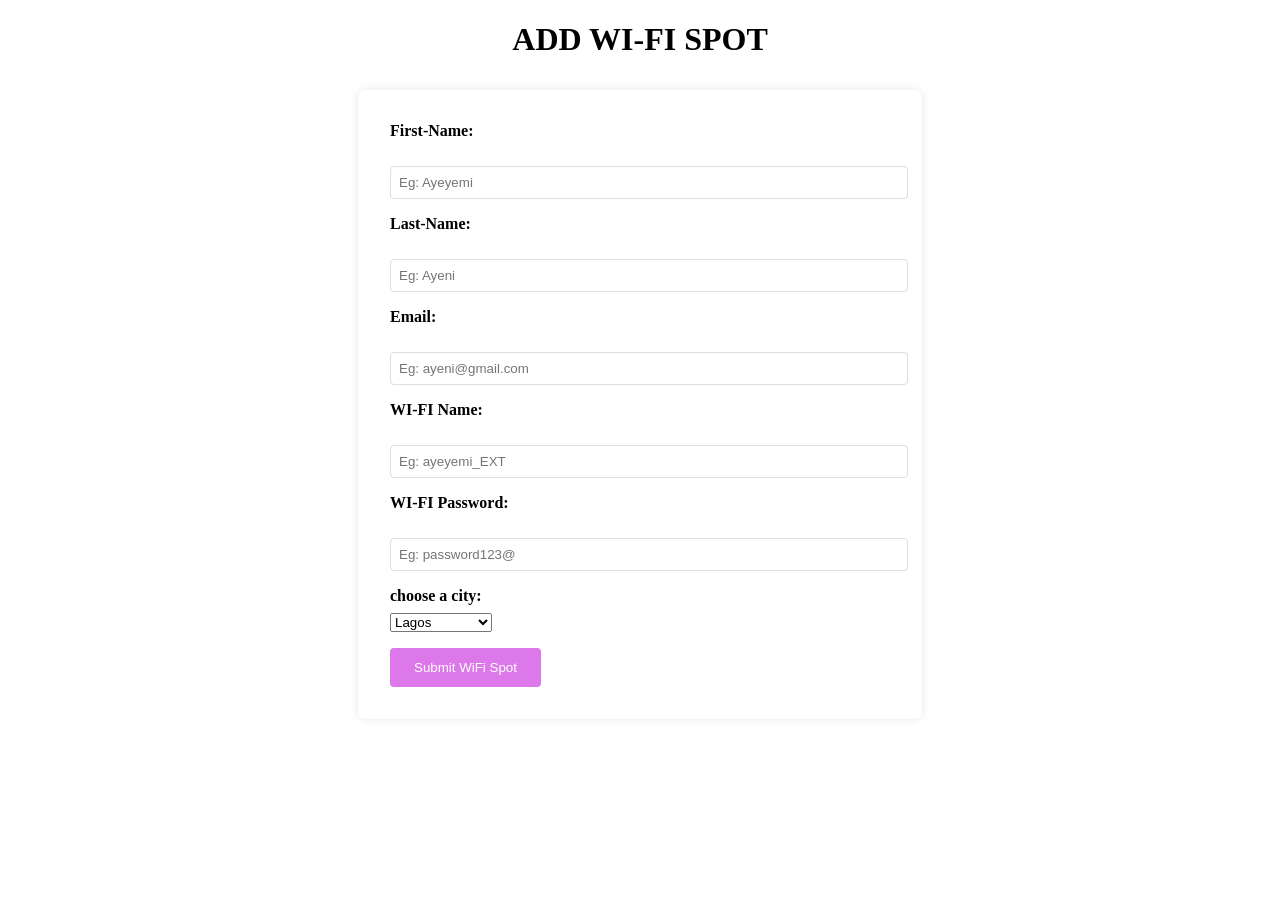
==== frontend/form.html @ 6ce1bcb5 "Merged files from duplicate folder" ====
<!DOCTYPE html>
<html lang="en">
<head>
    <meta charset="UTF-8">
    <meta name="viewport" content="width=device-width, initial-scale=1.0">
    <title>wi-fi spot</title>

    <link rel="stylesheet" href="css/form.css"/>

</head>
<body>

                        <h1>Add Wi-Fi Spot</h1>

    <div class="form-container">
        <form action="#" method="post">
                    
                    <div class="form-group">
                        <label for="fname"> First-Name: </label><br>
                        <input type="text" id="fname" name="fname" placeholder="Eg: Ayeyemi" required><br>
                    </div>


                    <div class="form-group">
                        <label for="lname"> Last-Name: </label><br>
                        <input type="text" id="lname" name="lname" placeholder="Eg: Ayeni" required><br>      
                    </div>


                    <div class="form-group">
                        <label for="email"> Email: </label><br>
                        <input type="email" id="email" name="email" placeholder="Eg: ayeni@gmail.com" required><br>      
                    </div>


                    <div class="form-group">
                        <label for="ssid"> WI-FI Name: </label><br>
                        <input type="text" id="ssid" name="ssid" placeholder="Eg: ayeyemi_EXT" required><br>        
                    </div>


                    <div class="form-group">
                        <label for="Pword"> WI-FI Password: </label><br>
                        <input type="password" id="Pword" name="Pword" placeholder="Eg: password123@" required><br>
                    </div>

                    <div class="form-group">
                        <label for="state"> choose a city:</label>
                        <select id="state" name="state">
                            <option value="lagos" required> Lagos </option>
                            <option value="Port-Harcourt" required> Port-Harcourt </option>
                            <option value="Delta" required> Delta </option>
                        </select>
                    
                    </div>
                    
                     <button type="submit">Submit WiFi Spot</button>


        </form>
    </div>    
</body>
</html>
---- frontend/css/form.css ----
.form-container {
    max-width: 500px;
    margin: 2rem auto;
    padding: 2rem;
    box-shadow: 0 0 10px rgba(0,0,0,0.1);
    border-radius: 8px;
}

.form-group {
    margin-bottom: 1rem;
}

h1{
    text-align: center;
    text-transform: uppercase;
}

label {
    display: block;
    margin-bottom: 0.5rem;
    font-weight: bold;
}

input {
    width: 100%;
    padding: 0.5rem;
    border: 1px solid #ddd;
    border-radius: 4px;
}

button {
    background: #dd78eb;
    color: white;
    padding: 0.75rem 1.5rem;
    border: none;
    border-radius: 4px;
    cursor: pointer;
}
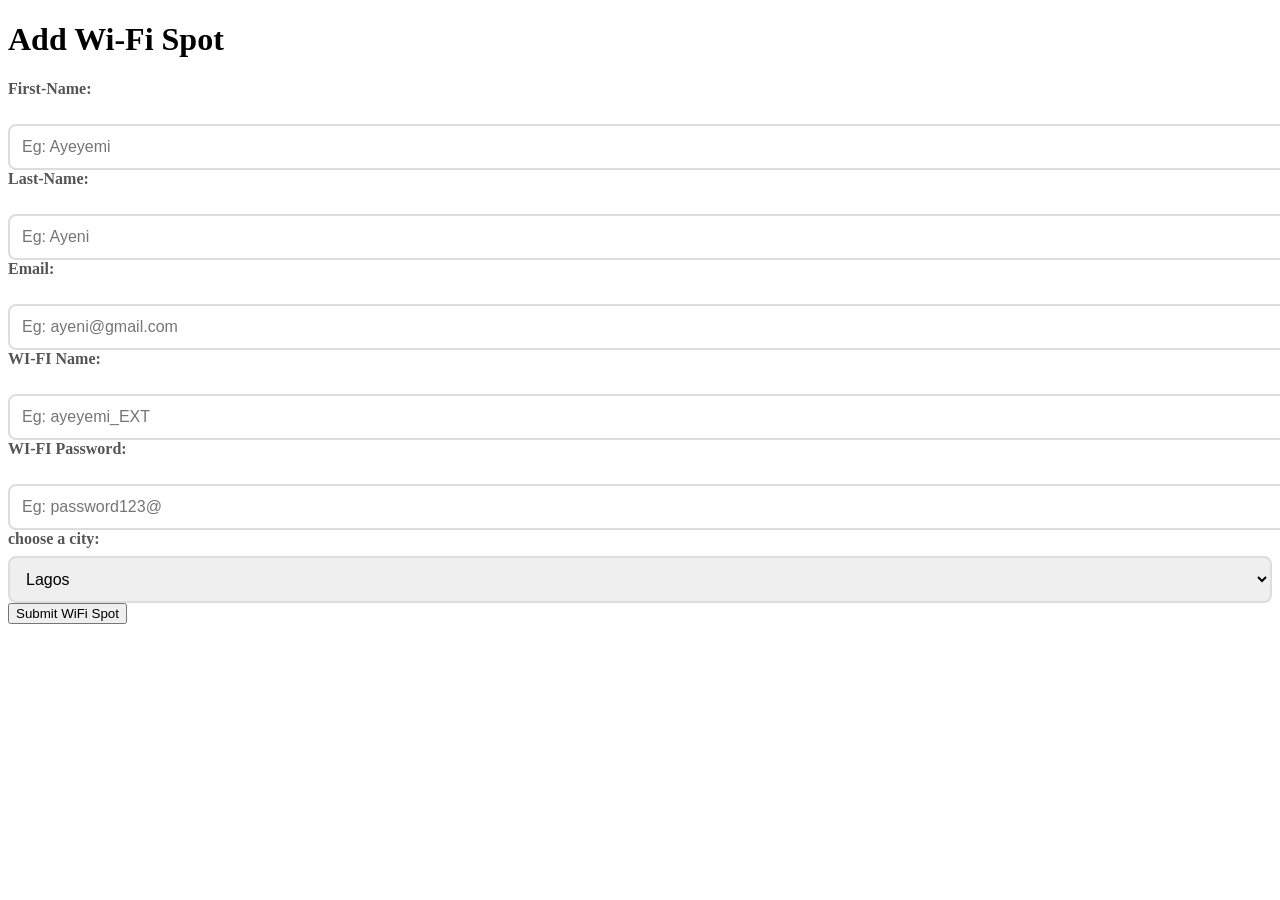
==== commit 74b962ba: "feature/redesign form workflow with progress visualization" ====
--- a/frontend/form.html
+++ b/frontend/form.html
@@ -10,9 +10,10 @@
 </head>
 <body>
 
-                        <h1>Add Wi-Fi Spot</h1>
-
+                        
+<div class="form-overlay">    
     <div class="form-container">
+                                <h1>Add Wi-Fi Spot</h1>
         <form action="#" method="post">
                     
                     <div class="form-group">
@@ -58,6 +59,8 @@
 
 
         </form>
-    </div>    
+    </div>
+</div>
+        
 </body>
 </html>
--- a/frontend/css/form.css
+++ b/frontend/css/form.css
@@ -1,38 +1,222 @@
-.form-container {
+h2 {
+    font-size: 1.8rem;
+    font-weight: 700;
+    line-height: 1.3;
+    letter-spacing: -0.5px;
+    color: #333;
+    background: linear-gradient(90deg, #dd78eb, #a855f7);
+    -webkit-background-clip: text;
+    background-clip: text;
+    -webkit-text-fill-color: transparent;
+    margin: 1.5rem 0;
+    padding-bottom: 0.5rem;
+    position: relative;
+    display: inline-block;
+}
+
+h2::after {
+    content: '';
+    position: absolute;
+    left: 0;
+    bottom: 0;
+    width: 50px;
+    height: 4px;
+    background: linear-gradient(90deg, #dd78eb, #a855f7);
+    border-radius: 2px;
+}
+
+
+
+/* Main Form Container */
+.form-panel {
+    width: 100%;
     max-width: 500px;
-    margin: 2rem auto;
+    margin: 0 auto;
     padding: 2rem;
-    box-shadow: 0 0 10px rgba(0,0,0,0.1);
-    border-radius: 8px;
-}
-
-.form-group {
+    background: white;
+    box-shadow: 0 0 20px rgba(0,0,0,0.1);
+    border-radius: 10px;
+}
+
+/* Header Styles */
+.form-header h1 {
+    color: #dd78eb;
+    text-align: center;
+    font-size: 2.5rem;
     margin-bottom: 1rem;
 }
 
-h1{
-    text-align: center;
-    text-transform: uppercase;
-}
-
-label {
-    display: block;
-    margin-bottom: 0.5rem;
-    font-weight: bold;
-}
-
-input {
-    width: 100%;
-    padding: 0.5rem;
-    border: 1px solid #ddd;
-    border-radius: 4px;
-}
-
-button {
+.form-header .start-button {
+    display: block;
+    width: 200px;
+    margin: 0 auto 2rem;
+    padding: 12px;
     background: #dd78eb;
     color: white;
-    padding: 0.75rem 1.5rem;
+    text-align: center;
+    border-radius: 50px;
+    font-weight: bold;
+    text-decoration: none;
+}
+
+/* Form Layout */
+.form-container h2 {
+    text-align: center;
+    color: #333;
+    margin-bottom: 2rem;
+    font-size: 1.5rem;
+}
+
+.form-row {
+    display: flex;
+    flex-wrap: wrap;
+    gap: 20px;
+    margin-bottom: 20px;
+}
+
+.form-group {
+    flex: 1;
+    min-width: 200px;
+}
+
+/* Input Styles */
+.form-group label {
+    display: block;
+    margin-bottom: 8px;
+    font-weight: 600;
+    color: #555;
+}
+
+.form-group input,
+.form-group select {
+    width: 100%;
+    padding: 12px;
+    border: 2px solid #ddd;
+    border-radius: 8px;
+    font-size: 1rem;
+    transition: border-color 0.3s;
+}
+
+.form-group input:focus,
+.form-group select:focus {
+    border-color: #dd78eb;
+    outline: none;
+}
+
+/* Submit Button */
+.submit-button {
+    display: block;
+    width: 100%;
+    padding: 15px;
+    background: #dd78eb;
+    color: white;
     border: none;
-    border-radius: 4px;
+    border-radius: 8px;
+    font-size: 1.1rem;
+    font-weight: bold;
     cursor: pointer;
+    margin-top: 2rem;
+    transition: background 0.3s;
+}
+
+.submit-button:hover {
+    background: #c969d9;
+}
+
+/* City Selector */
+.city-selector {
+    margin-top: 2rem;
+    text-align: center;
+}
+
+.city-selector label {
+    display: block;
+    margin-bottom: 10px;
+    font-weight: 600;
+}
+
+.city-selector select {
+    width: 200px;
+    padding: 10px;
+    border-radius: 8px;
+    border: 2px solid #ddd;
+}
+
+/* Map Container Styles */
+.map-container {
+    margin: 1.5rem 0;
+}
+
+#mini-map {
+    height: 300px;
+    width: 100%;
+    border-radius: 8px;
+    border: 1px solid #ddd;
+    overflow: hidden;
+    position: relative;
+    background: #f5f5f5;
+}
+
+.map-placeholder {
+    position: absolute;
+    top: 0;
+    left: 0;
+    width: 100%;
+    height: 100%;
+    display: flex;
+    align-items: center;
+    justify-content: center;
+    color: #666;
+    background: #f5f5f5;
+}
+
+/* Map Controls */
+.leaflet-control-container {
+    .leaflet-control {
+        margin: 10px;
+        
+        &.leaflet-control-zoom {
+            border: none;
+            box-shadow: 0 1px 5px rgba(0,0,0,0.1);
+            
+            a {
+                background: white;
+                color: #333;
+                border-bottom: 1px solid #eee;
+                
+                &:hover {
+                    background: #f8f8f8;
+                }
+            }
+        }
+    }
+}
+
+/* Responsive Adjustments */
+@media (max-width: 768px) {
+  h2 {
+        font-size: 1.5rem;
+        letter-spacing: -0.3px;
+    }
+
+    .form-panel {
+        padding: 1.5rem;
+    }
+    
+    .form-row {
+        flex-direction: column;
+        gap: 15px;
+    }
+    
+    .form-group {
+        min-width: 100%;
+    }
+    
+    .city-selector select {
+        width: 100%;
+    }
+
+     #mini-map {
+        height: 250px;
+    }
 }
